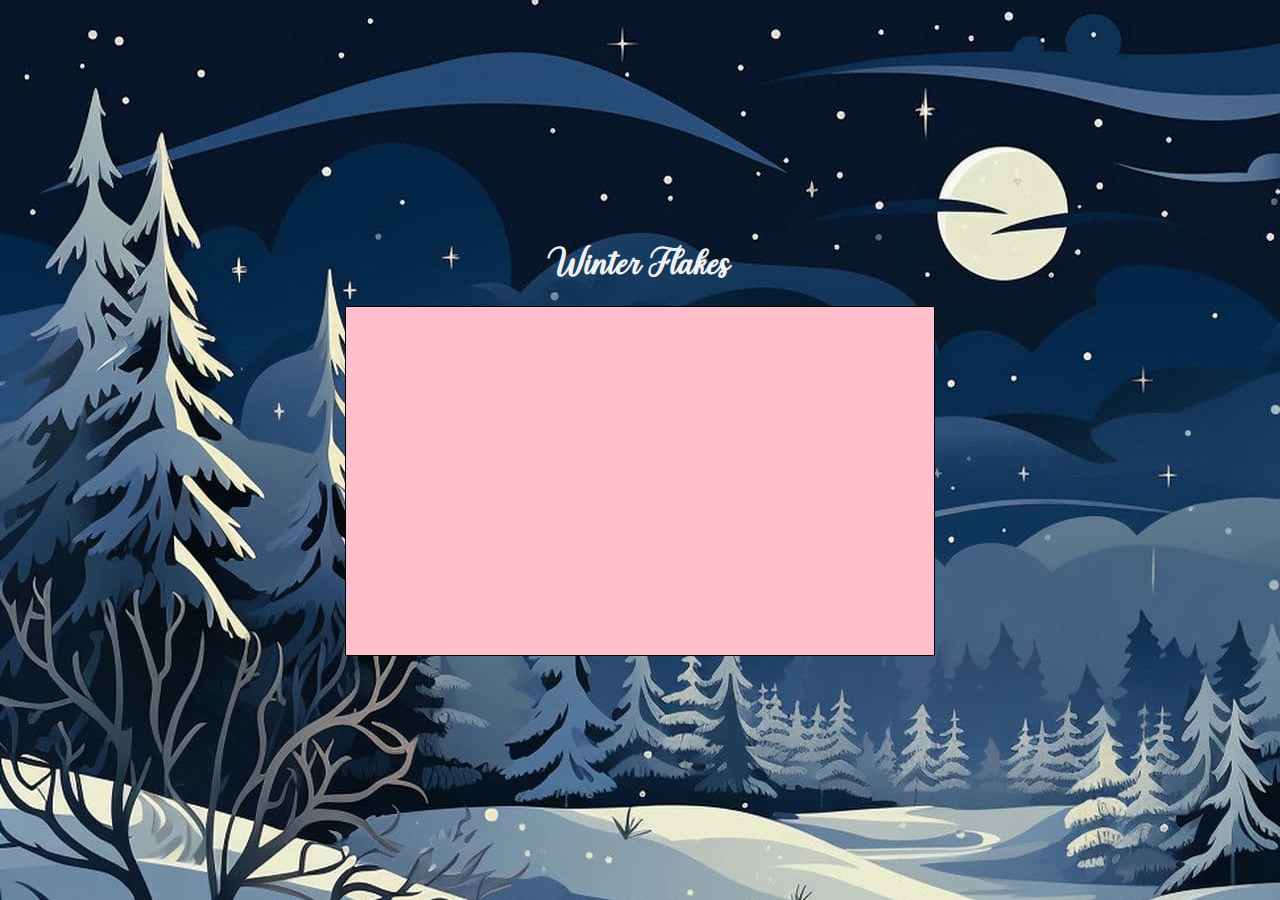
==== index.html @ 6018c5d3 "init" ====
<!DOCTYPE html>
<html lang="en">
<head>
    <meta charset="UTF-8">
    <meta name="viewport" content="width=device-width, initial-scale=1.0">
    <link rel="stylesheet" href="./p-css/estilo.css">
    <title>Winter Flakes</title>
</head>
    <body>
        <header>
            <h1>
                Winter Flakes
            </h1>
        </header>
        <main>
            <canvas id="GameBox"></canvas>
        </main>
        <footer>
            <script src="./p-js/script.js"></script>
        </footer>
    </body>
</html>
---- p-css/estilo.css ----
@font-face {
    font-family: Title;
    src: url(../fonte/StolenTimes.otf);
}

*{
    margin: 0;
    padding: 0;
    box-sizing: border-box;
}
header{
    color: #f1f1f1;
    margin-bottom: 20px;
    font-family: Title;
}
body{
    min-height: 100vh;
    display: flex;
    flex-direction: column;
    justify-content: center;
    align-items: center;
    background-image: url(../imgs/fundo.jpg);
}

#GameBox{
    height: 350px;
    width: 590px;
    background: pink;
}

canvas{
    display: block;
    border: 1px solid black;
    margin: 0 auto;
}
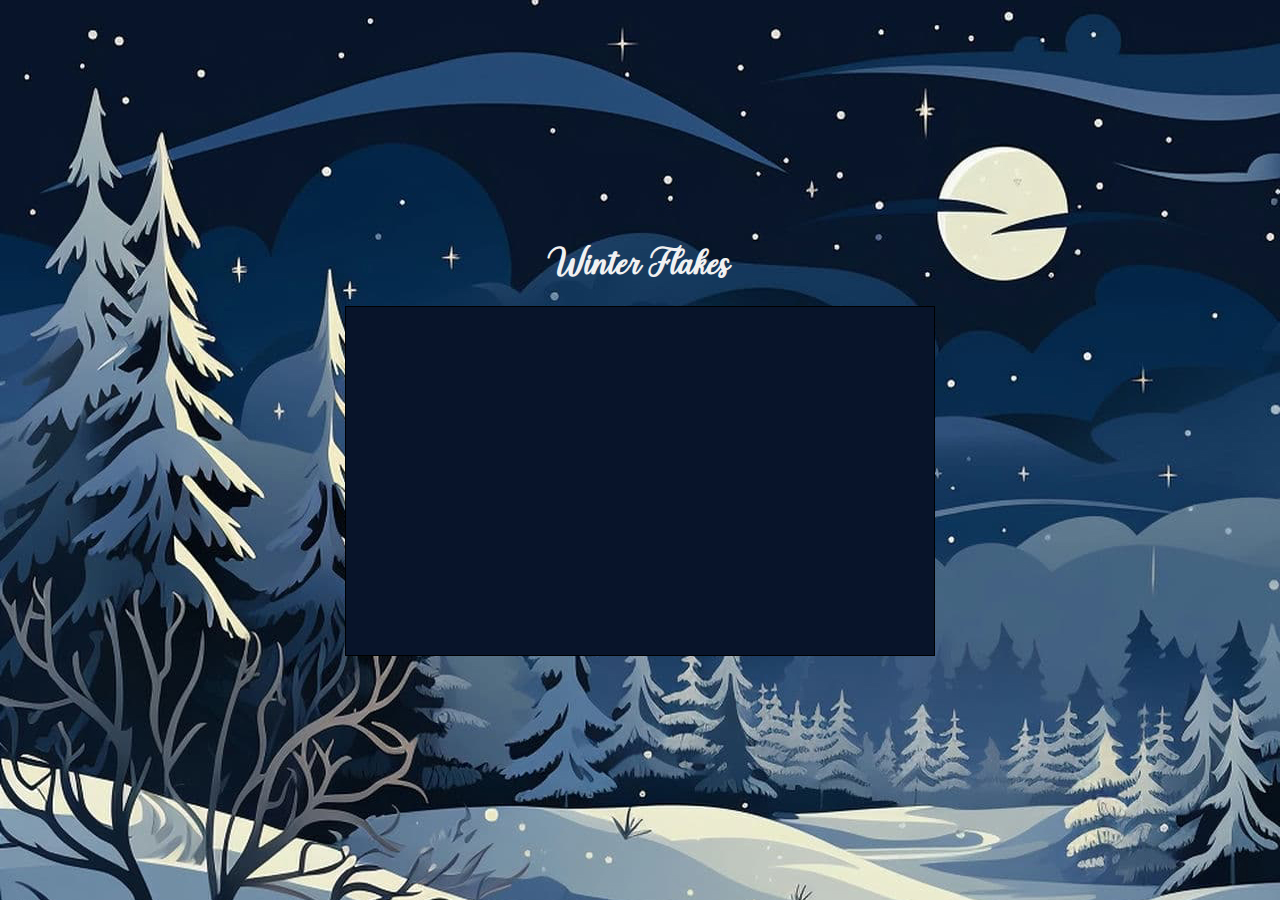
==== commit b2eb8ddf: "feat add bacground" ====
--- a/index.html
+++ b/index.html
@@ -16,7 +16,7 @@
             <canvas id="GameBox"></canvas>
         </main>
         <footer>
-            <script src="./p-js/script.js"></script>
+            <script type="module" src="./p-js/script.js"></script>
         </footer>
     </body>
 </html>--- a/p-css/estilo.css
+++ b/p-css/estilo.css
@@ -25,7 +25,6 @@
 #GameBox{
     height: 350px;
     width: 590px;
-    background: pink;
 }
 
 canvas{
